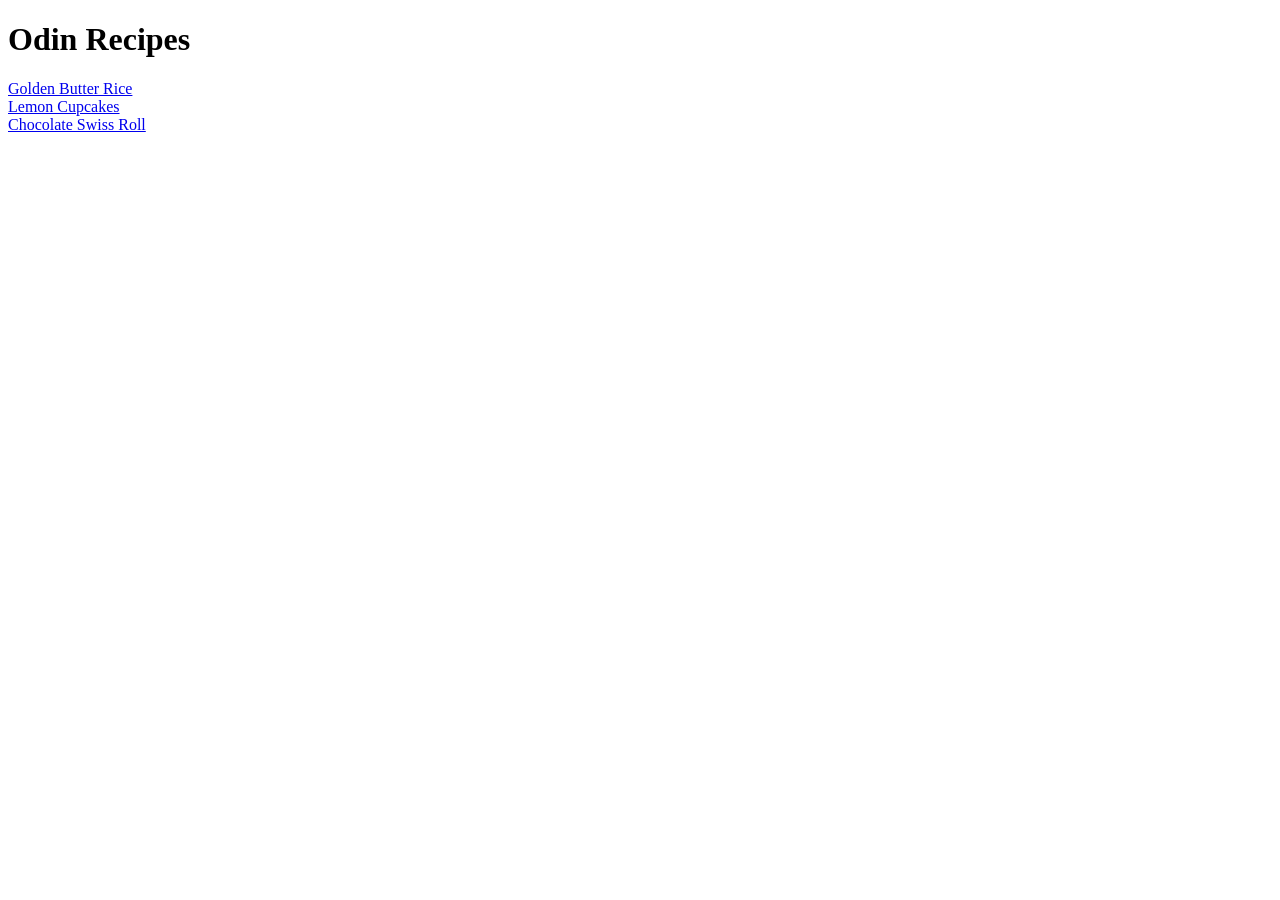
==== index.html @ 74e3450a "Add third recipe." ====
<!DOCTYPE html>
<html lang="en">
  <head>
    <meta charset="UTF-8" />
    <meta name="viewport" content="width=device-width, initial-scale=1.0" />
    <title>Document</title>
  </head>
  <body>
    <h1>Odin Recipes</h1>
    <a href="./recipes/golden-butter-rice.html">Golden Butter Rice </a> <br />
    <a href="./recipes/lemon-cupcakes.html">Lemon Cupcakes </a> <br />
    <a href="./recipes/chocolate-swill-roll.html">Chocolate Swiss Roll </a>
  </body>
</html>
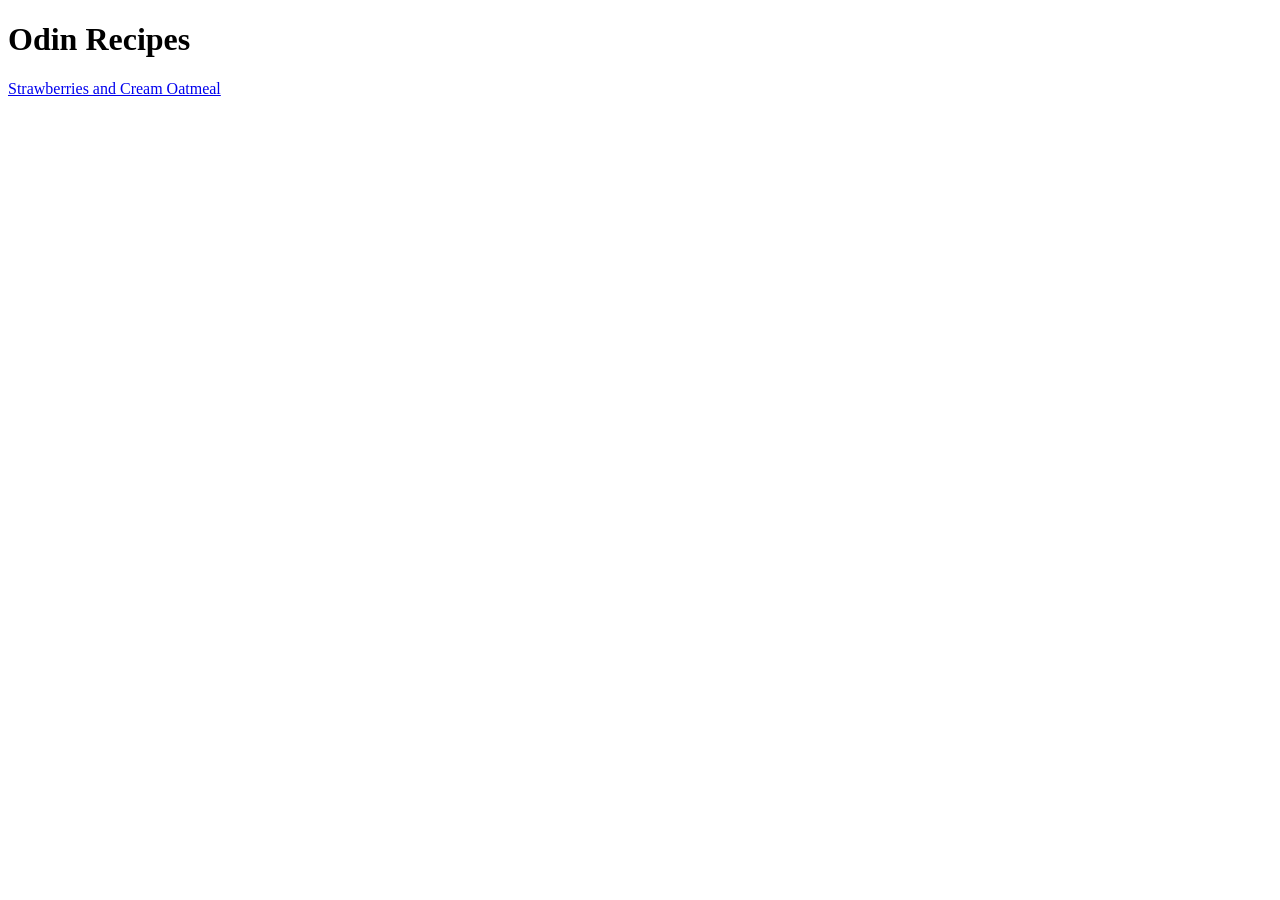
==== commit 9005e72f: "Add index.html and recipe one" ====
--- a/index.html
+++ b/index.html
@@ -1,14 +1,12 @@
 <!DOCTYPE html>
 <html lang="en">
-  <head>
-    <meta charset="UTF-8" />
-    <meta name="viewport" content="width=device-width, initial-scale=1.0" />
+<head>
+    <meta charset="UTF-8">
+    <meta name="viewport" content="width=device-width, initial-scale=1.0">
     <title>Document</title>
-  </head>
-  <body>
+</head>
+<body>
     <h1>Odin Recipes</h1>
-    <a href="./recipes/golden-butter-rice.html">Golden Butter Rice </a> <br />
-    <a href="./recipes/lemon-cupcakes.html">Lemon Cupcakes </a> <br />
-    <a href="./recipes/chocolate-swill-roll.html">Chocolate Swiss Roll </a>
-  </body>
-</html>
+    <a href="./recipes/strawberries-and-cream-oatmeal.html">Strawberries and Cream Oatmeal</a>
+</body>
+</html>
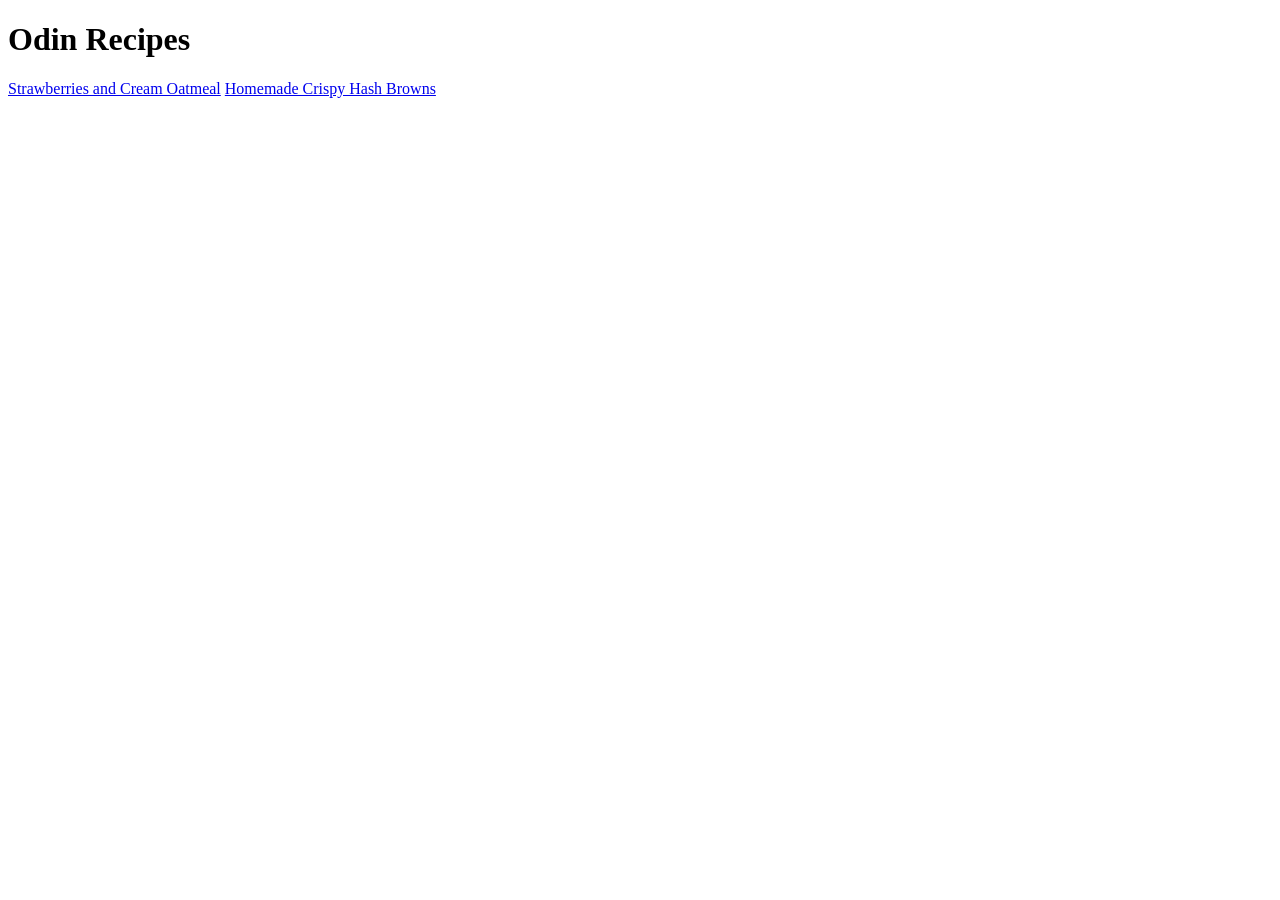
==== commit 7422f262: "Add a second recipe" ====
--- a/index.html
+++ b/index.html
@@ -8,5 +8,6 @@
 <body>
     <h1>Odin Recipes</h1>
     <a href="./recipes/strawberries-and-cream-oatmeal.html">Strawberries and Cream Oatmeal</a>
+    <a href="./recipes/homemade-crispy-hash-browns.html">Homemade Crispy Hash Browns</a>
 </body>
 </html>
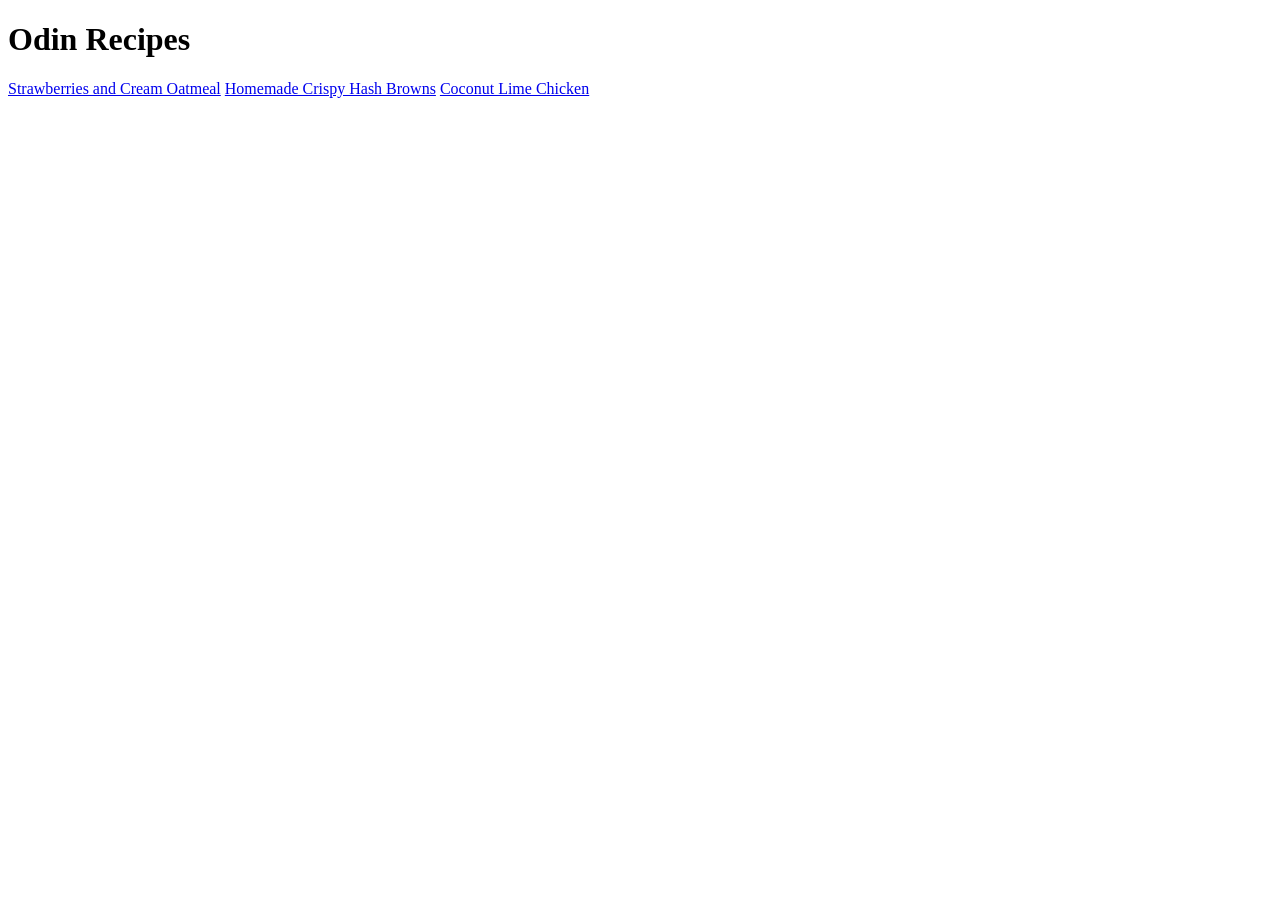
==== commit 2ec57622: "Add a third recipe" ====
--- a/index.html
+++ b/index.html
@@ -1,13 +1,18 @@
 <!DOCTYPE html>
 <html lang="en">
-<head>
-    <meta charset="UTF-8">
-    <meta name="viewport" content="width=device-width, initial-scale=1.0">
+  <head>
+    <meta charset="UTF-8" />
+    <meta name="viewport" content="width=device-width, initial-scale=1.0" />
     <title>Document</title>
-</head>
-<body>
+  </head>
+  <body>
     <h1>Odin Recipes</h1>
-    <a href="./recipes/strawberries-and-cream-oatmeal.html">Strawberries and Cream Oatmeal</a>
-    <a href="./recipes/homemade-crispy-hash-browns.html">Homemade Crispy Hash Browns</a>
-</body>
-</html>+    <a href="./recipes/strawberries-and-cream-oatmeal.html"
+      >Strawberries and Cream Oatmeal</a
+    >
+    <a href="./recipes/homemade-crispy-hash-browns.html"
+      >Homemade Crispy Hash Browns</a
+    >
+    <a href="./recipes/coconut-lime-chicken.html">Coconut Lime Chicken </a>
+  </body>
+</html>
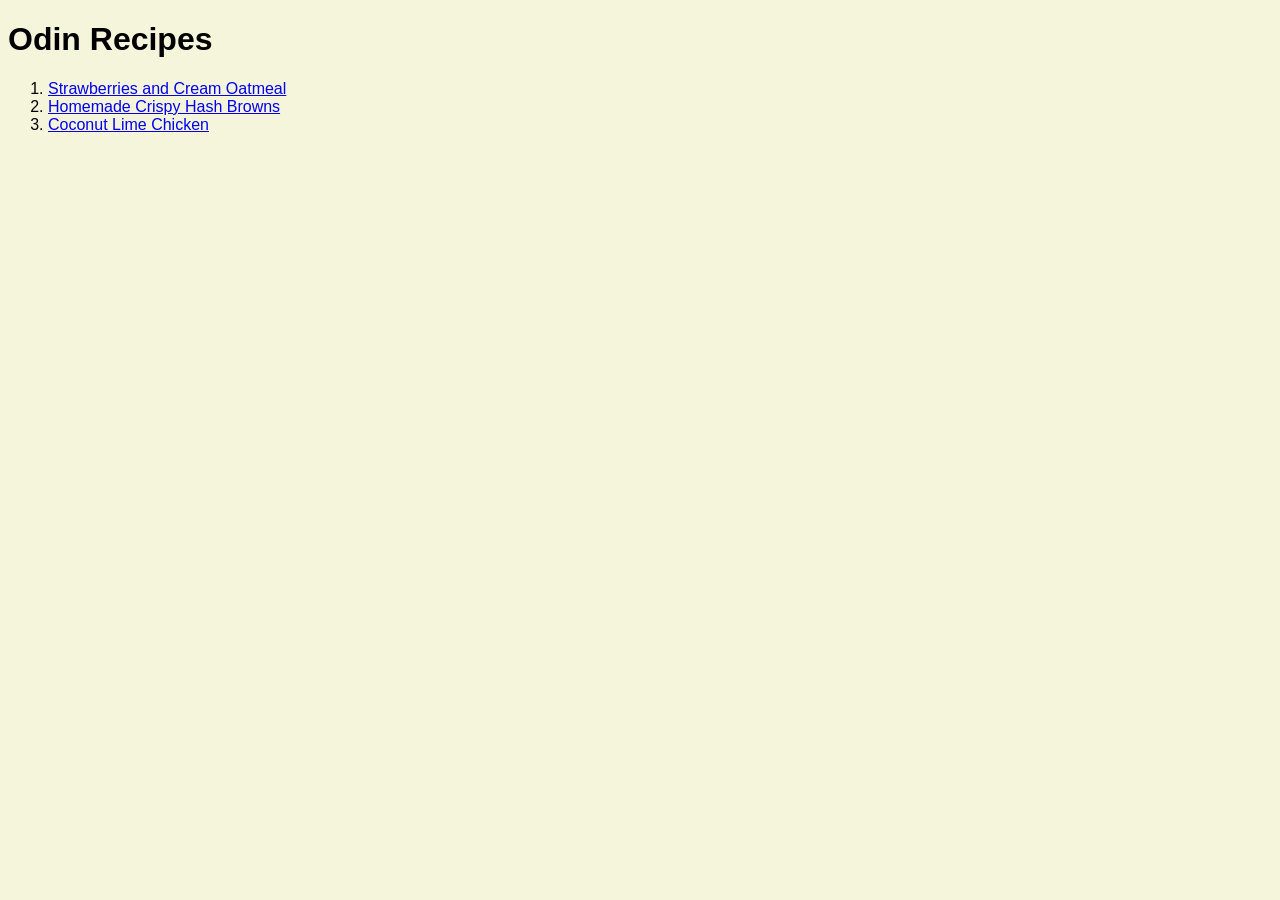
==== commit 2b086b0c: "Add styles.css file & modify index & recipe" ====
--- a/index.html
+++ b/index.html
@@ -3,16 +3,25 @@
   <head>
     <meta charset="UTF-8" />
     <meta name="viewport" content="width=device-width, initial-scale=1.0" />
+    <link rel="stylesheet" href="styles.css">
     <title>Document</title>
   </head>
   <body>
     <h1>Odin Recipes</h1>
-    <a href="./recipes/strawberries-and-cream-oatmeal.html"
-      >Strawberries and Cream Oatmeal</a
-    >
-    <a href="./recipes/homemade-crispy-hash-browns.html"
-      >Homemade Crispy Hash Browns</a
-    >
-    <a href="./recipes/coconut-lime-chicken.html">Coconut Lime Chicken </a>
+    <ol>
+      <li>
+        <a href="./recipes/strawberries-and-cream-oatmeal.html"
+          >Strawberries and Cream Oatmeal</a
+        >
+      </li>
+      <li>
+        <a href="./recipes/homemade-crispy-hash-browns.html"
+          >Homemade Crispy Hash Browns</a
+        >
+      </li>
+      <li>
+        <a href="./recipes/coconut-lime-chicken.html">Coconut Lime Chicken </a>
+      </li>
+    </ol>
   </body>
 </html>
--- a/styles.css
+++ b/styles.css
@@ -0,0 +1,4 @@
+body {
+    background-color: beige;
+    font-family: Verdana, Geneva, Tahoma, sans-serif;
+}
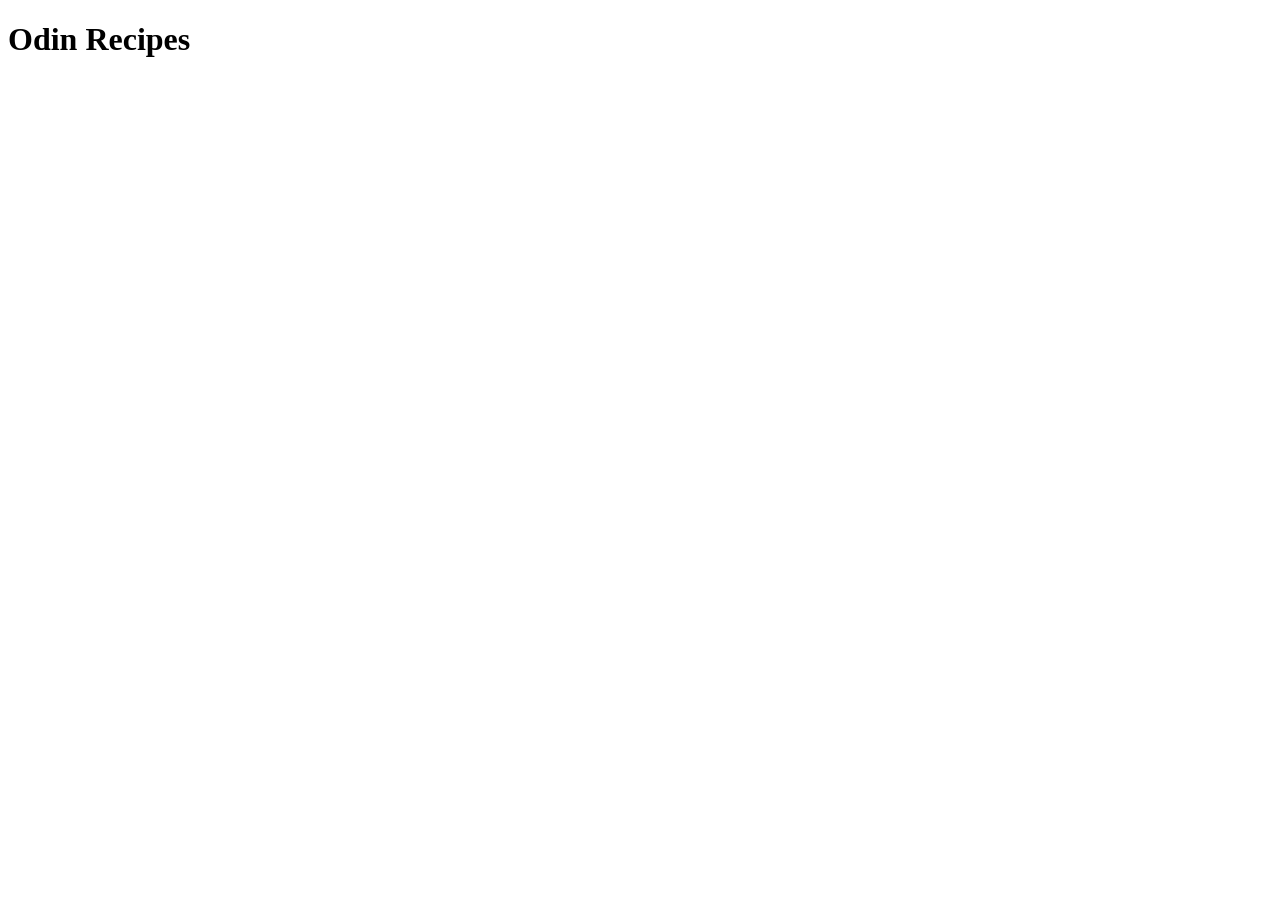
==== commit a1cab969: "add initial HTML structure for index and Boursin omelet recipe pages" ====
--- a/index.html
+++ b/index.html
@@ -3,25 +3,9 @@
   <head>
     <meta charset="UTF-8" />
     <meta name="viewport" content="width=device-width, initial-scale=1.0" />
-    <link rel="stylesheet" href="styles.css">
-    <title>Document</title>
+    <title>Odin Recipes</title>
   </head>
   <body>
     <h1>Odin Recipes</h1>
-    <ol>
-      <li>
-        <a href="./recipes/strawberries-and-cream-oatmeal.html"
-          >Strawberries and Cream Oatmeal</a
-        >
-      </li>
-      <li>
-        <a href="./recipes/homemade-crispy-hash-browns.html"
-          >Homemade Crispy Hash Browns</a
-        >
-      </li>
-      <li>
-        <a href="./recipes/coconut-lime-chicken.html">Coconut Lime Chicken </a>
-      </li>
-    </ol>
   </body>
 </html>
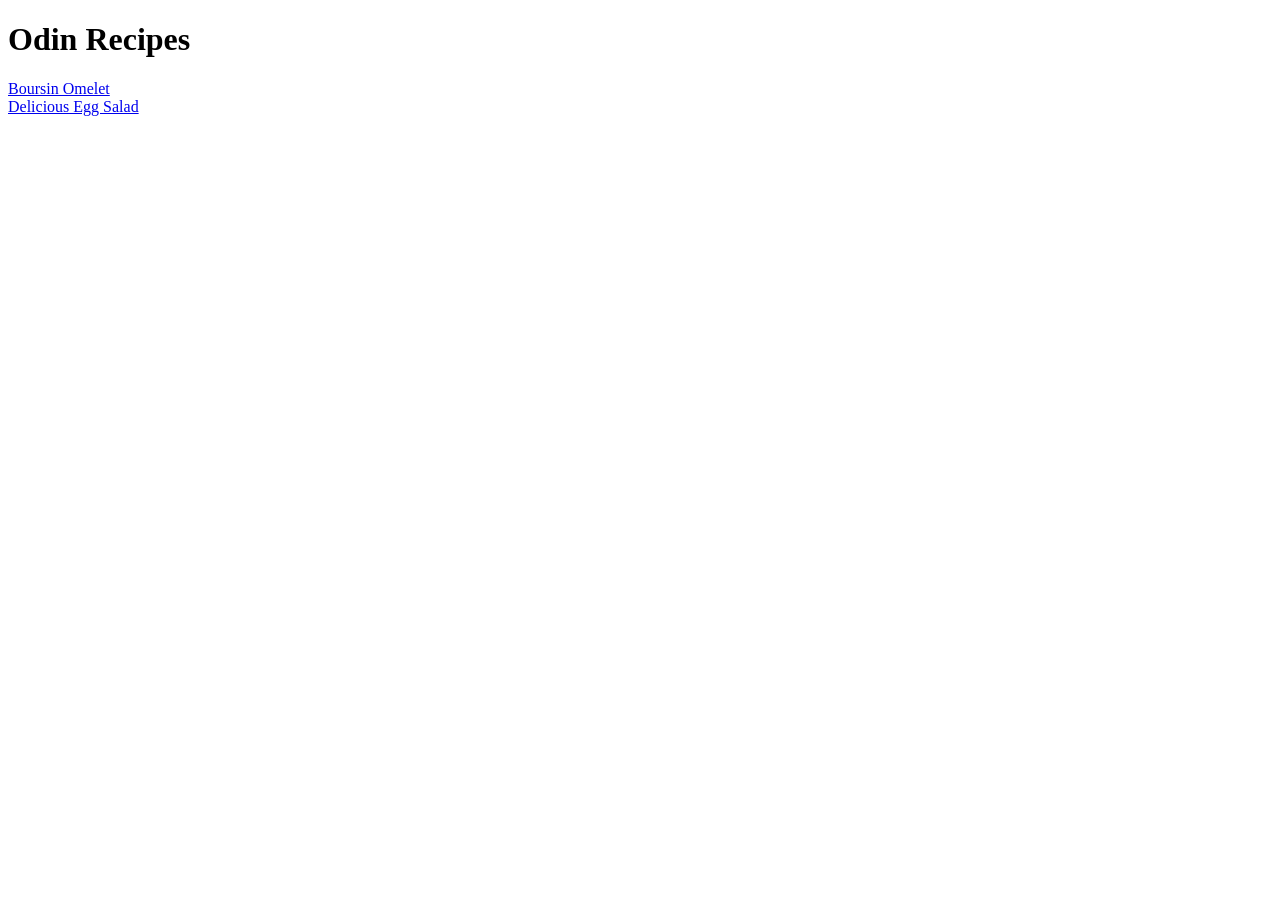
==== commit 7d7fa64a: "add link to Delicious Egg Salad recipe" ====
--- a/index.html
+++ b/index.html
@@ -7,5 +7,7 @@
   </head>
   <body>
     <h1>Odin Recipes</h1>
+    <a href="recipes/boursin-omelet.html">Boursin Omelet</a> <br />
+    <a href="recipes/delicious-egg-salad.html">Delicious Egg Salad </a>
   </body>
 </html>
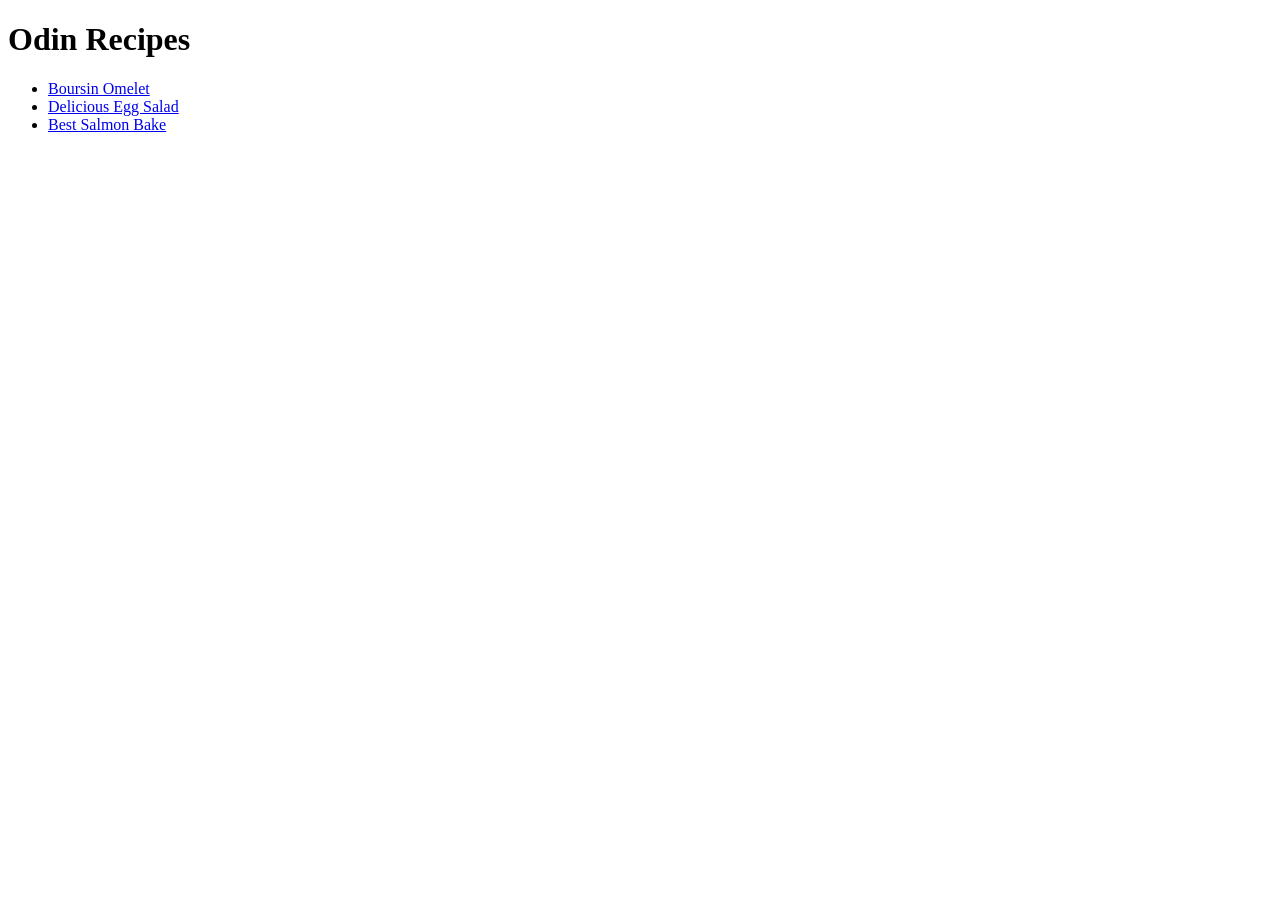
==== commit 63635f90: "refactor index.html to use a list for recipe links and add Best Salmon Bake" ====
--- a/index.html
+++ b/index.html
@@ -7,7 +7,12 @@
   </head>
   <body>
     <h1>Odin Recipes</h1>
-    <a href="recipes/boursin-omelet.html">Boursin Omelet</a> <br />
-    <a href="recipes/delicious-egg-salad.html">Delicious Egg Salad </a>
+    <ul>
+      <li><a href="recipes/boursin-omelet.html">Boursin Omelet</a></li>
+      <li>
+        <a href="recipes/delicious-egg-salad.html">Delicious Egg Salad </a>
+      </li>
+      <li><a href="recipes/best-salmon-bake.html">Best Salmon Bake</a></li>
+    </ul>
   </body>
 </html>
